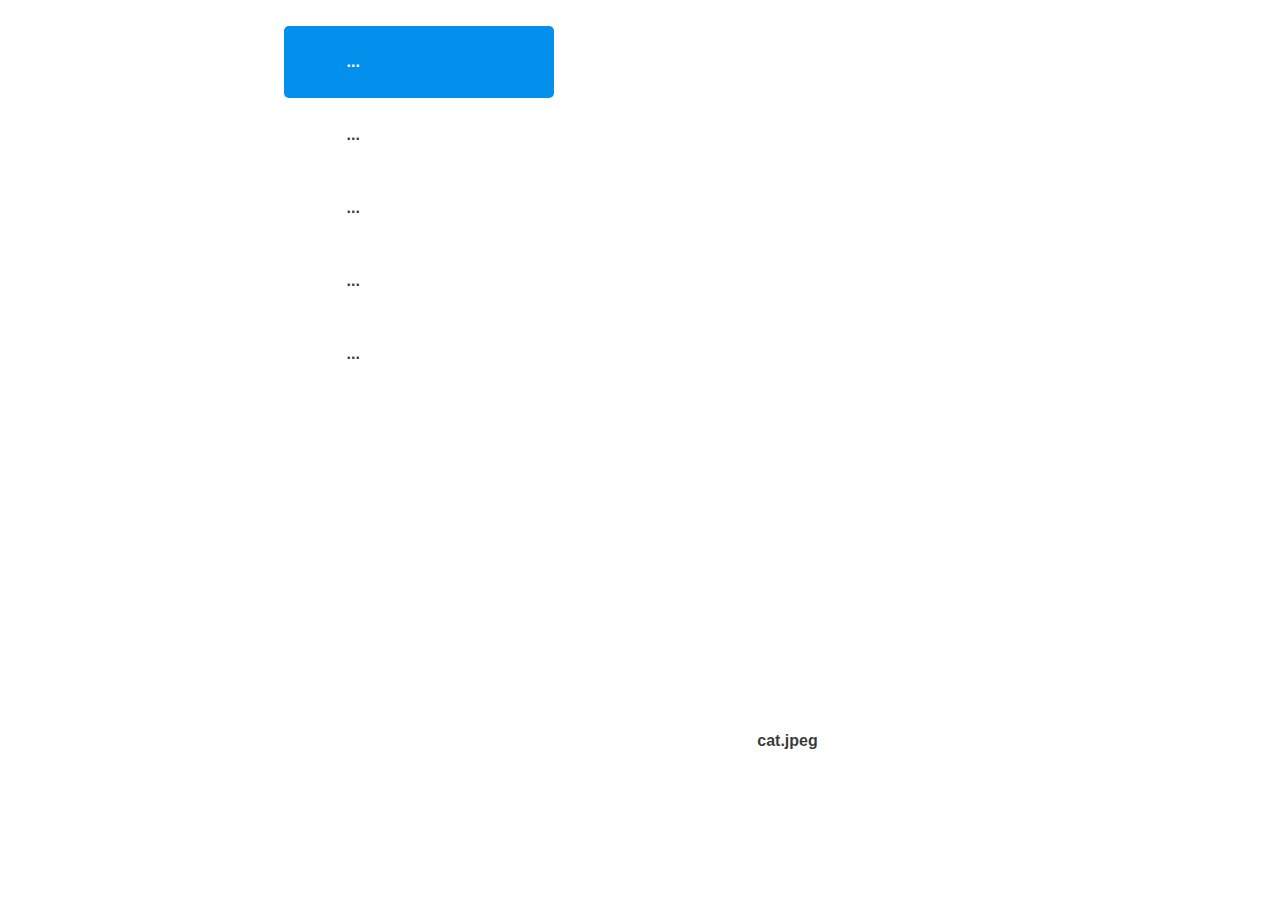
==== Assignment1/index.html @ 313e8ac6 "experiment in progress" ====
<!DOCTYPE html>
<html>

<head>
    <meta name="viewport" content="width=device-width, initial-scale=1.0">

	<link rel="stylesheet" href="./src/style.css">

</head>

<body>
	<div id="app" class="main">
        <div class="sidebar">

            <span id="ruler" class="textBox"></span>
            <div class="list">
            </div>
        </div>

    <div class="preview"></div>
    </div>
    <script  src="./src/index.js" >
	</script>
</body>

</html>
---- Assignment1/src/style.css ----
body {
  color: #000000c7;
  font-size: 1em;
  font-family: Arial, Helvetica, sans-serif;
  font-weight: bold;
}
.main {
  position: absolute;
  display: flex;
  flex-wrap: wrap;
  width: 100%;
  height: 100%;
  justify-content: center;
  gap: 1vh;
}
.preview {
  border-radius: 10px;
  height: 80vh;
  flex-basis: 50vh;
  position: relative;
  text-align: center;
}
.previewImage {
  display: inline-block;
  position: relative;
  height: 100%;
  width: 100%;
  border-radius: 10px;
  object-fit: cover;
}
.sidebar {
  flex-basis: 30vh;
  height: 80vh;
  position: relative;
}
.list {
  position: relative;
  display: flex;
  flex-wrap: wrap;
  gap: 1px;
  width: 100%;
  height: 100%;
  align-content: flex-start;
}
.listItem {
  display: inline-block;
  border-radius: 5px;
  height: 10%;
  width: 100%;
}
.thumbnailBox {
  border-radius: 5px;
  position: relative;
  width: 5vh;
  height: 5vh;
  float: left;
  top: 50%;
  -ms-transform: translateY(-50%);
  transform: translateY(-50%);
  margin-right: 1vh;
  margin-left: 1vh;
}
.thumbnail {
  position: relative;
  border-radius: 5px;
  object-fit: cover;
  width: 5vh;
  height: 5vh;
}
.selected {
  color: white;
  background-color: rgb(3, 143, 236);
}
.textBox {
  position: relative;
  top: 50%;
  -ms-transform: translateY(-50%);
  transform: translateY(-50%);
}
#ruler {
  visibility: hidden;
}
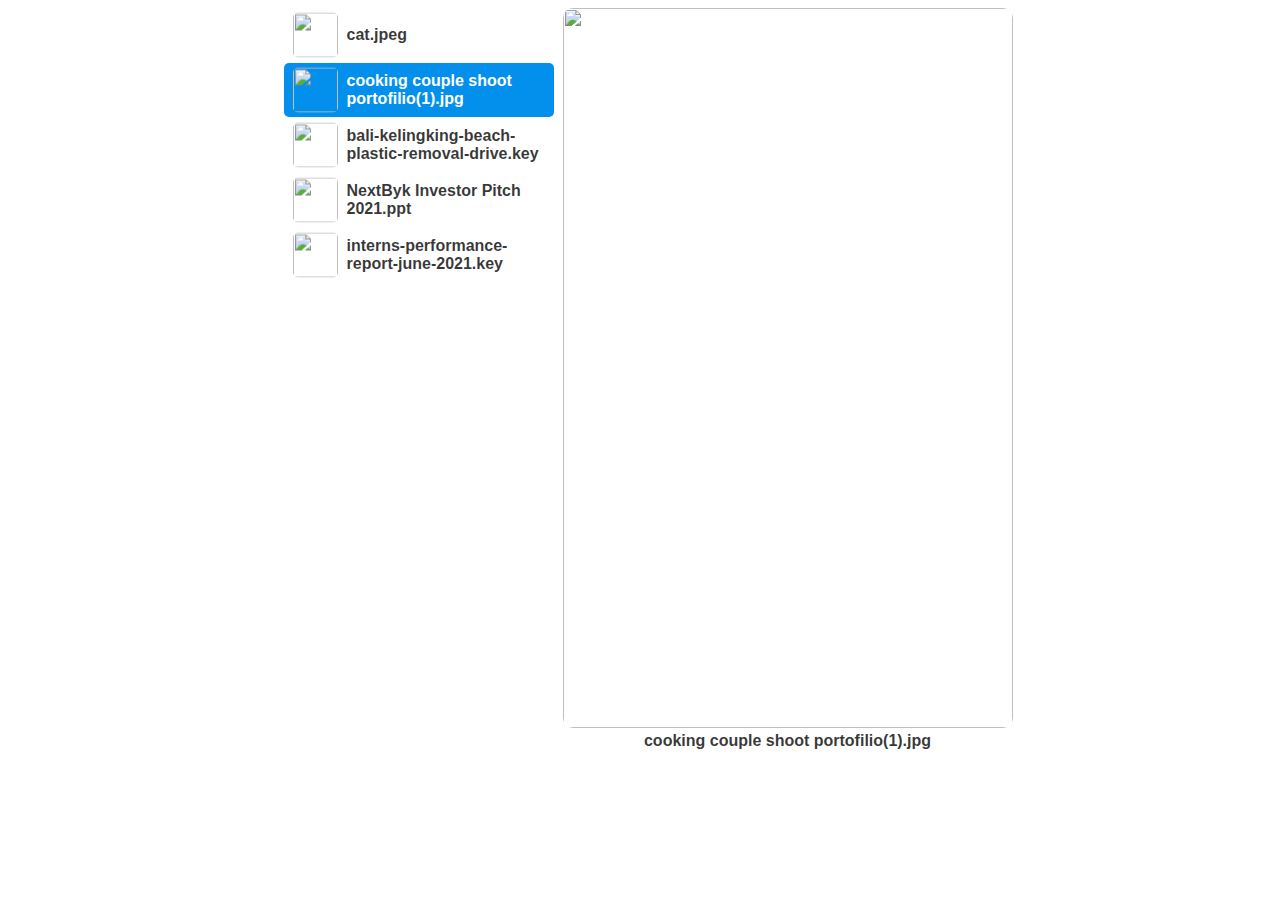
==== commit 27372c86: "fix ruler" ====
--- a/Assignment1/index.html
+++ b/Assignment1/index.html
@@ -11,9 +11,10 @@
 <body>
 	<div id="app" class="main">
         <div class="sidebar">
-
-            <span id="ruler" class="textBox"></span>
             <div class="list">
+                <div class="listItem">
+                    <span id="ruler" class="textBox"></span>
+                </div>
             </div>
         </div>
 
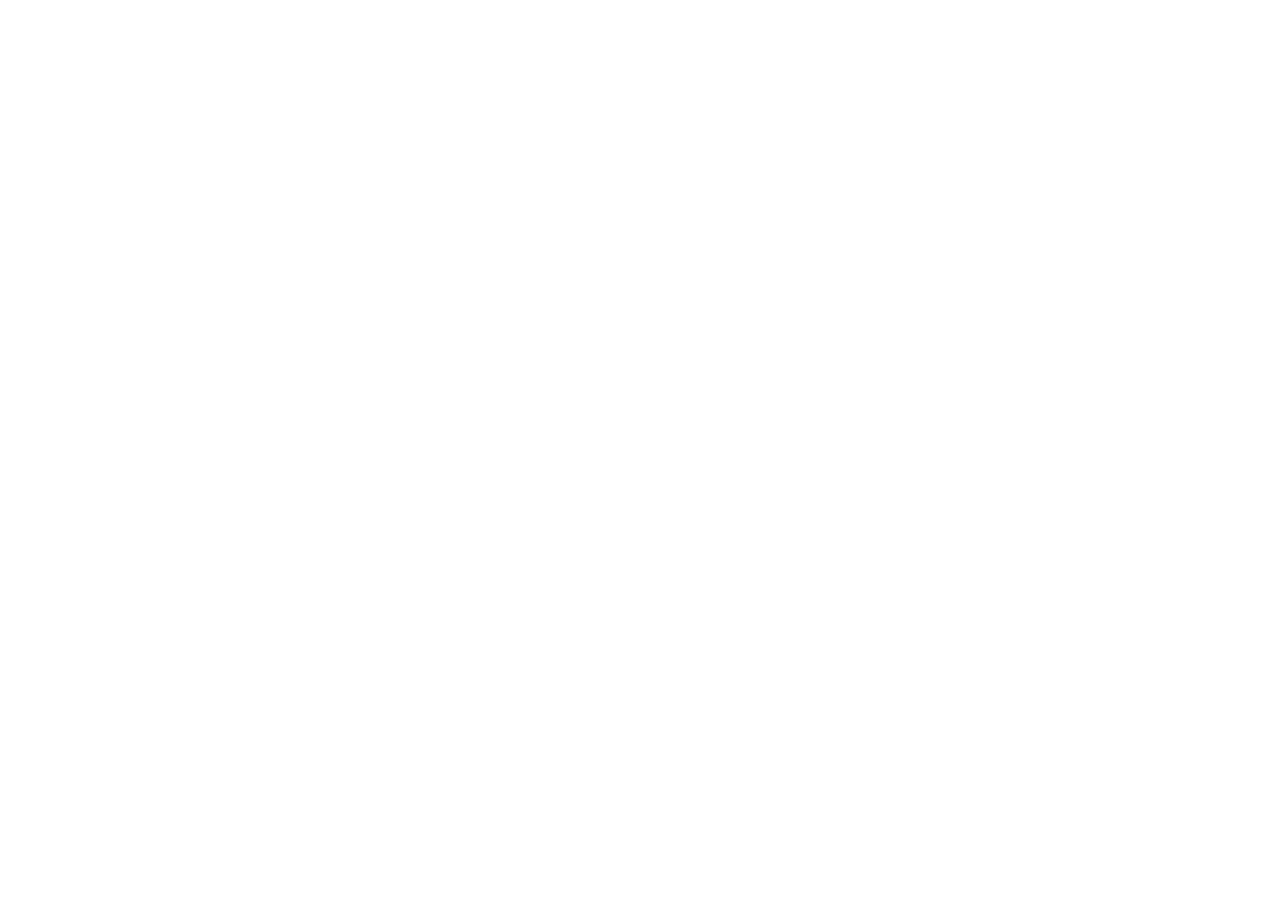
==== commit ce4a2eb1: "implement 3 line version" ====
--- a/Assignment1/index.html
+++ b/Assignment1/index.html
@@ -4,23 +4,21 @@
 <head>
     <meta name="viewport" content="width=device-width, initial-scale=1.0">
 
-	<link rel="stylesheet" href="./src/style.css">
+	<link rel="stylesheet" href="style.css">
 
 </head>
 
 <body>
 	<div id="app" class="main">
         <div class="sidebar">
+            <span id="ruler"></span>
             <div class="list">
-                <div class="listItem">
-                    <span id="ruler" class="textBox"></span>
-                </div>
             </div>
         </div>
 
     <div class="preview"></div>
     </div>
-    <script  src="./src/index.js" >
+    <script  src="index.js" >
 	</script>
 </body>
 
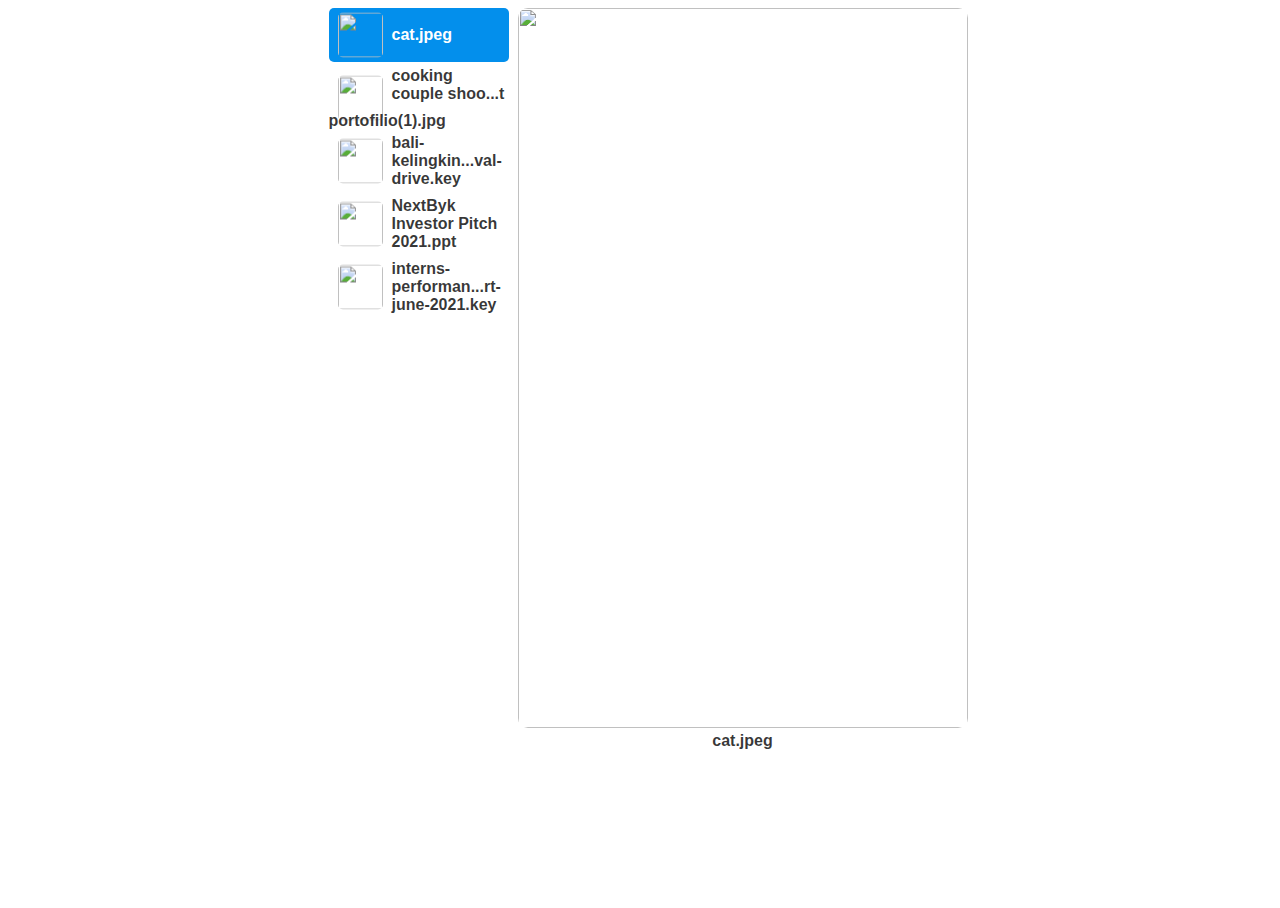
==== commit dda0fd09: "lost" ====
--- a/Assignment1/index.html
+++ b/Assignment1/index.html
@@ -4,7 +4,7 @@
 <head>
     <meta name="viewport" content="width=device-width, initial-scale=1.0">
 
-	<link rel="stylesheet" href="style.css">
+	<link rel="stylesheet" href="./src/style.css">
 
 </head>
 
@@ -18,7 +18,7 @@
 
     <div class="preview"></div>
     </div>
-    <script  src="index.js" >
+    <script  src="./src/index.js" >
 	</script>
 </body>
 
--- a/Assignment1/src/style.css
+++ b/Assignment1/src/style.css
@@ -0,0 +1,84 @@
+body {
+  color: #000000c7;
+  font-size: 1em;
+  font-family: Arial, Helvetica, sans-serif;
+  font-weight: bold;
+}
+.main {
+  position: absolute;
+  display: flex;
+  flex-wrap: wrap;
+  width: 100%;
+  height: 100%;
+  justify-content: center;
+  gap: 1vh;
+}
+.preview {
+  border-radius: 10px;
+  height: 80vh;
+  flex-basis: 50vh;
+  max-width: 50vh;
+  text-align: center;
+  position: relative;
+}
+.previewImage {
+  position: relative;
+  height: 80vh;
+  width: 50vh;
+  border-radius: 10px;
+  object-fit: cover;
+}
+.sidebar {
+  flex-basis: 20vh;
+  height: 80vh;
+  position: relative;
+}
+.list {
+  position: relative;
+  display: flex;
+  flex-wrap: nowrap;
+  flex-direction: column;
+  gap: 1vh;
+  width: inherit;
+  height: 100%;
+  align-content: center;
+}
+.listItem {
+  border-radius: 5px;
+  height: 6vh;
+  width: 20vh;
+}
+.thumbnailBox {
+  border-radius: 5px;
+  position: relative;
+  width: 5vh;
+  height: 5vh;
+  top: 50%;
+  -ms-transform: translateY(-50%);
+  transform: translateY(-50%);
+  margin-right: 1vh;
+  margin-left: 1vh;
+  float: left;
+}
+.thumbnail {
+  position: relative;
+  border-radius: 5px;
+  object-fit: cover;
+  width: 5vh;
+  height: 5vh;
+}
+.selected {
+  color: white;
+  background-color: rgb(3, 143, 236);
+}
+.textBox {
+  white-space: normal;
+  position: relative;
+  top: 50%;
+  -ms-transform: translateY(-50%);
+  transform: translateY(-50%);
+  width: calc(100%-5vh);
+}
+#ruler {
+  visibility: hidden;
+}
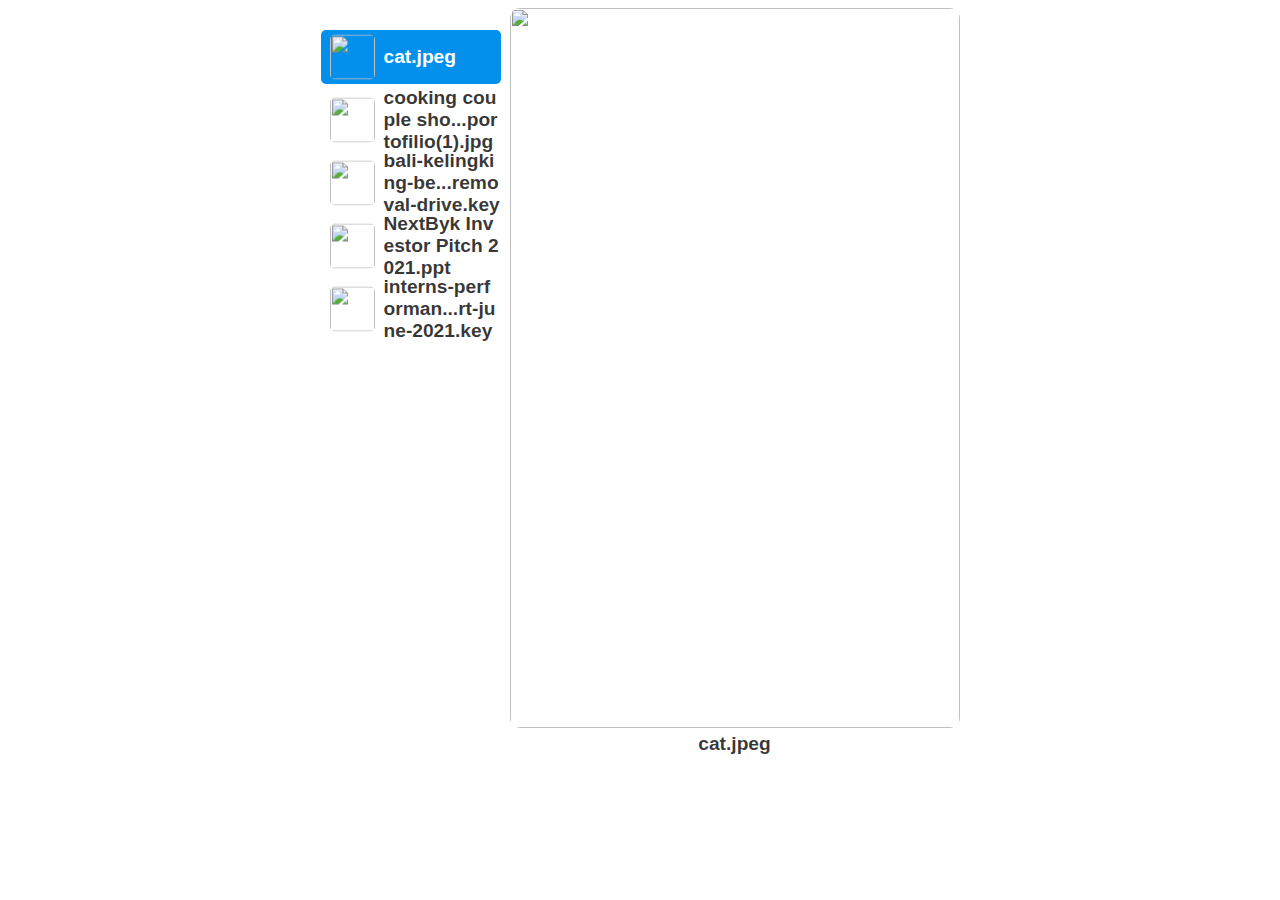
==== commit c8b1c517: "fix ruler" ====
--- a/Assignment1/index.html
+++ b/Assignment1/index.html
@@ -11,7 +11,9 @@
 <body>
 	<div id="app" class="main">
         <div class="sidebar">
-            <span id="ruler"></span>
+            <div id="ruler" class='textBoxWrapper'>
+                <div id="ruler1" class=textBox></div>
+            </div>
             <div class="list">
             </div>
         </div>
--- a/Assignment1/src/style.css
+++ b/Assignment1/src/style.css
@@ -1,16 +1,17 @@
 body {
   color: #000000c7;
-  font-size: 1em;
+  font-size: 1.2em;
   font-family: Arial, Helvetica, sans-serif;
   font-weight: bold;
 }
 .main {
-  position: absolute;
+  position: relative;
   display: flex;
   flex-wrap: wrap;
   width: 100%;
   height: 100%;
   justify-content: center;
+  margin: 0 auto;
   gap: 1vh;
 }
 .preview {
@@ -44,6 +45,8 @@
   align-content: center;
 }
 .listItem {
+  display: flex;
+  flex-wrap: nowrap;
   border-radius: 5px;
   height: 6vh;
   width: 20vh;
@@ -58,9 +61,9 @@
   transform: translateY(-50%);
   margin-right: 1vh;
   margin-left: 1vh;
-  float: left;
 }
 .thumbnail {
+  display: inline-block;
   position: relative;
   border-radius: 5px;
   object-fit: cover;
@@ -72,13 +75,22 @@
   background-color: rgb(3, 143, 236);
 }
 .textBox {
+  word-break: break-all;
   white-space: normal;
   position: relative;
   top: 50%;
   -ms-transform: translateY(-50%);
   transform: translateY(-50%);
-  width: calc(100%-5vh);
+  width: 100%;
+}
+.textBoxWrapper {
+  white-space: nowrap;
+  display: inline-block;
+  position: relative;
 }
 #ruler {
   visibility: hidden;
 }
+#ruler1 {
+  visibility: hidden;
+}
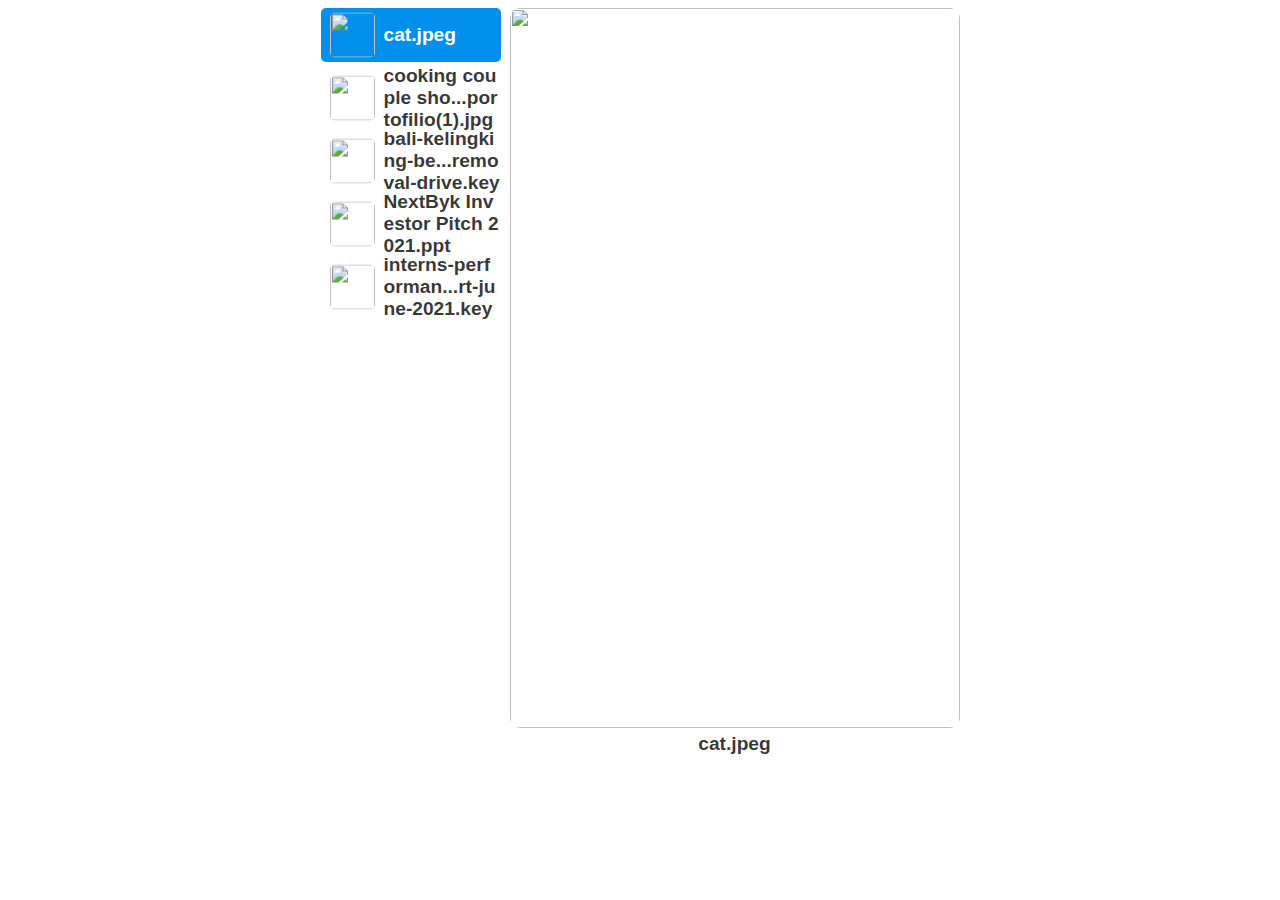
==== commit b851fe18: "fix ruler" ====
--- a/Assignment1/index.html
+++ b/Assignment1/index.html
@@ -11,13 +11,9 @@
 <body>
 	<div id="app" class="main">
         <div class="sidebar">
-            <div id="ruler" class='textBoxWrapper'>
-                <div id="ruler1" class=textBox></div>
-            </div>
             <div class="list">
             </div>
         </div>
-
     <div class="preview"></div>
     </div>
     <script  src="./src/index.js" >
--- a/Assignment1/src/style.css
+++ b/Assignment1/src/style.css
@@ -88,9 +88,3 @@
   display: inline-block;
   position: relative;
 }
-#ruler {
-  visibility: hidden;
-}
-#ruler1 {
-  visibility: hidden;
-}
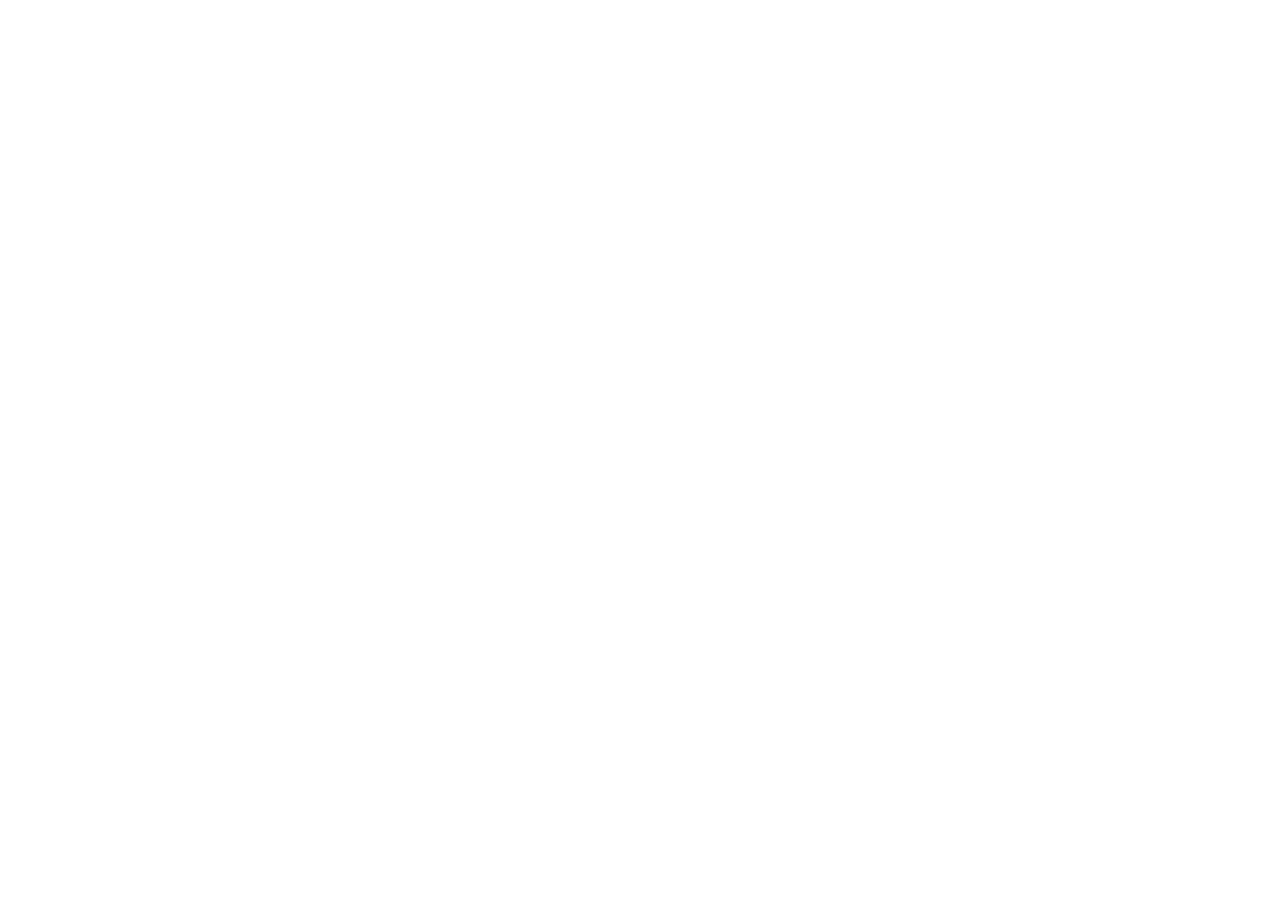
==== commit 64df1e25: "create dynamic ruler" ====
--- a/Assignment1/index.html
+++ b/Assignment1/index.html
@@ -12,6 +12,9 @@
 	<div id="app" class="main">
         <div class="sidebar">
             <div class="list">
+                <div class="listItem">
+                    <span id="ruler" class="textBox"></span>
+                </div>
             </div>
         </div>
     <div class="preview"></div>
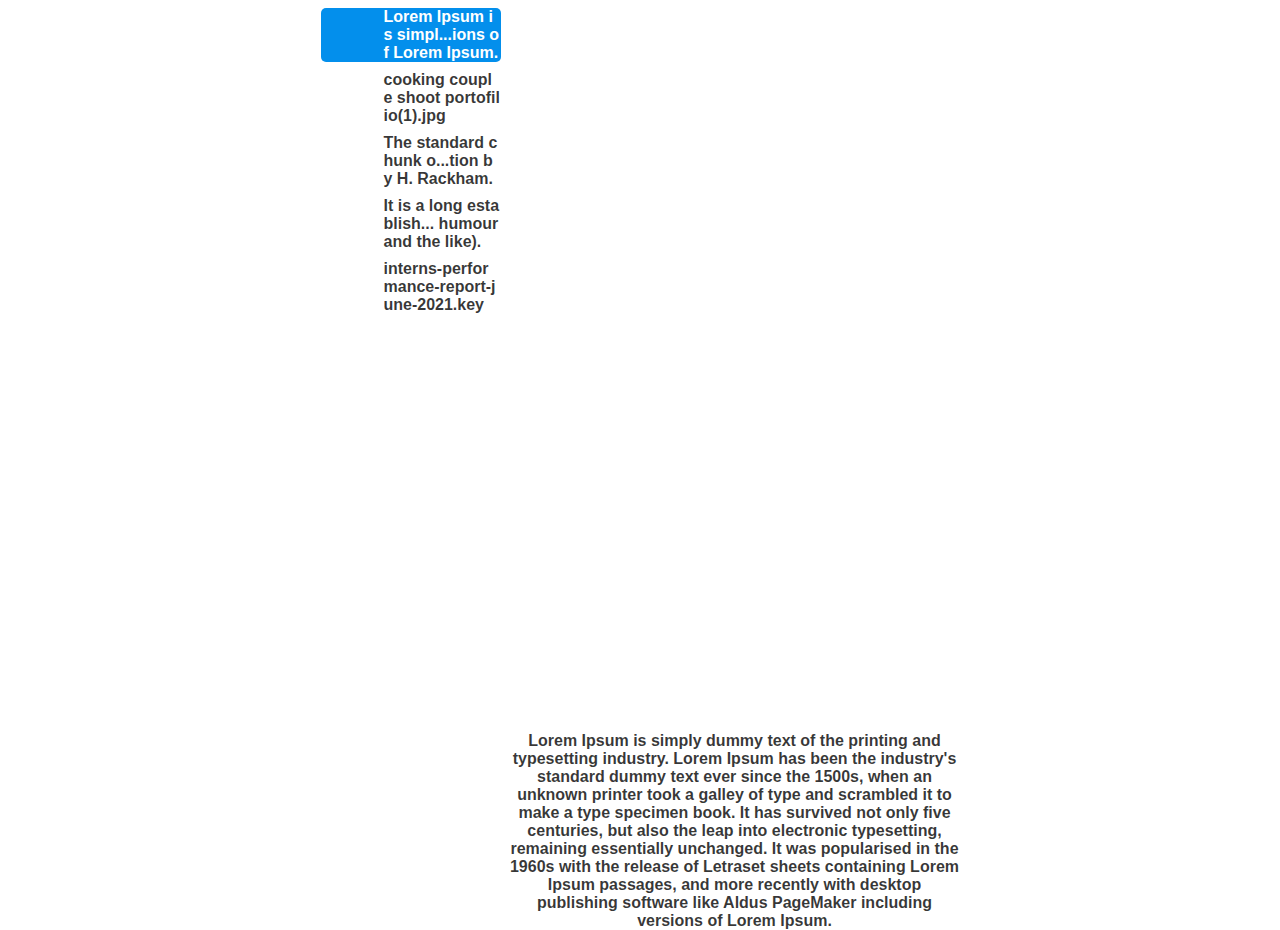
==== commit 6548c06c: "add more text" ====
--- a/Assignment1/index.html
+++ b/Assignment1/index.html
@@ -12,9 +12,6 @@
 	<div id="app" class="main">
         <div class="sidebar">
             <div class="list">
-                <div class="listItem">
-                    <span id="ruler" class="textBox"></span>
-                </div>
             </div>
         </div>
     <div class="preview"></div>
--- a/Assignment1/src/style.css
+++ b/Assignment1/src/style.css
@@ -1,6 +1,6 @@
 body {
   color: #000000c7;
-  font-size: 1.2em;
+  font-size: 1em;
   font-family: Arial, Helvetica, sans-serif;
   font-weight: bold;
 }
